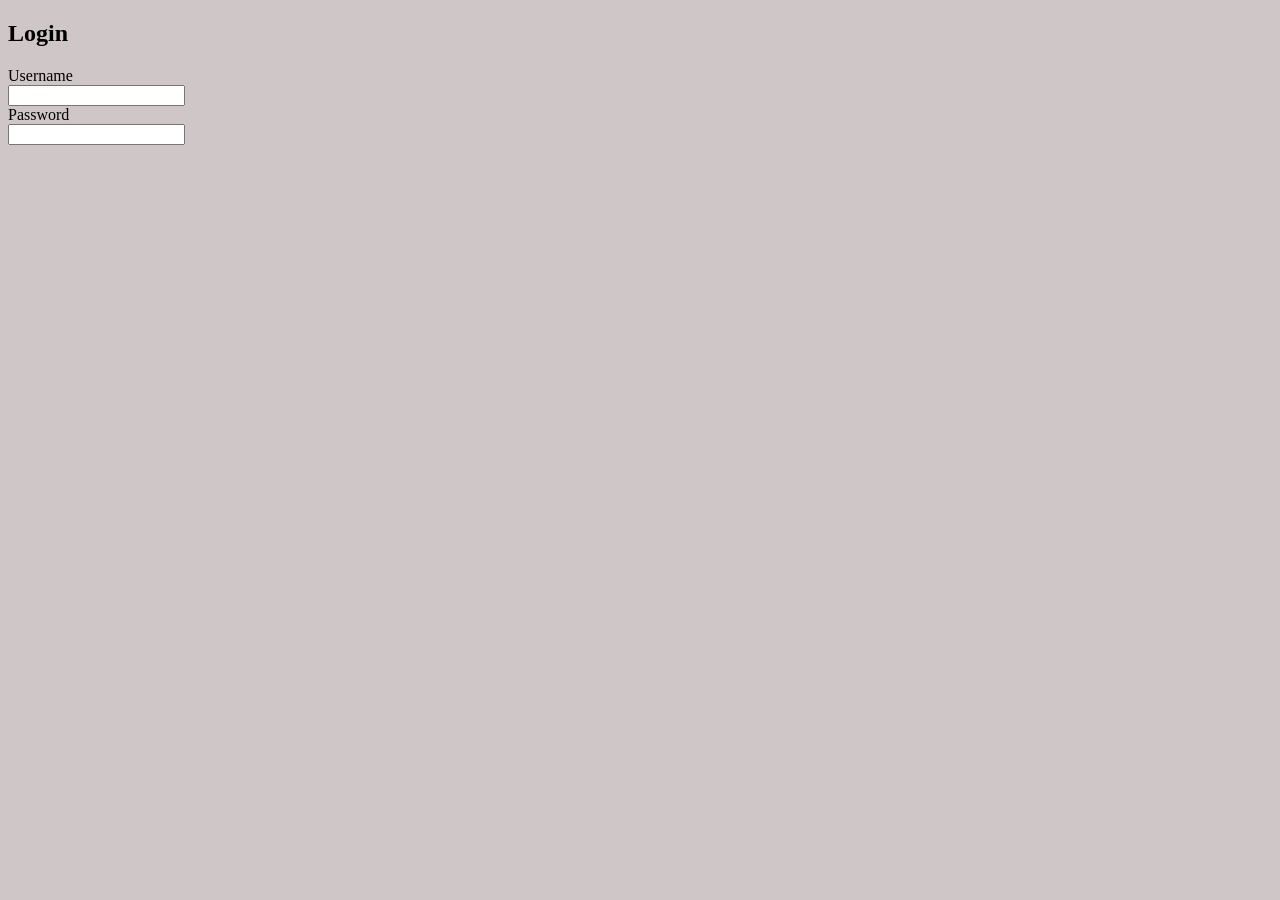
==== login.html @ 1542aa51 "Create login.html" ====
<!DOCTYPE html>
<html lang="en">
<head>
    <meta charset="UTF-8">
    <meta name="viewport" content="width=device-width, initial-scale=1.0">
    <title>Login</title>
</head>
<body>
    <h2 id="h2LoginForm">Login</h2>
    <div class="loginFunctionsStyling">
    <div>Username</div>
    <input id="Username" type="text">
    <div>Password</div>
    <input id="Password" type="text">
    </div>
</body>
<link rel="stylesheet" href="style.css">
<script src="wowe.js"></script>
</html>
---- style.css ----
body {
    background-color:rgb(207, 199, 199);
}

#h2FrontEnd {
    display:flex;
    position:absolute;
    top:10px;
    left:700px;
    font-weight:bold;
    color:white;
}

#h2FrontEnd:hover {
    display:flex;
    position:absolute;
    top:10px;
    left:600px;
    font-weight:bolder;
    color: red;
    animation: forwards;
}

.signUpButtonStylingClass {
    display:flex;
    position:absolute;
    top:10px;
    right:10px;
    background-color: rgb(209, 37, 37);
    font-size: 25px;
    border-radius:50px;
}

.signUpButtonStylingClass:hover {
    display:flex;
    position:absolute;
    right:10px;
    top:10px;
    font-size:35px;
    font-weight:bolder;
    background-color:color-mix(in hsl increasing hue, purple 50%, blue 50%)
}
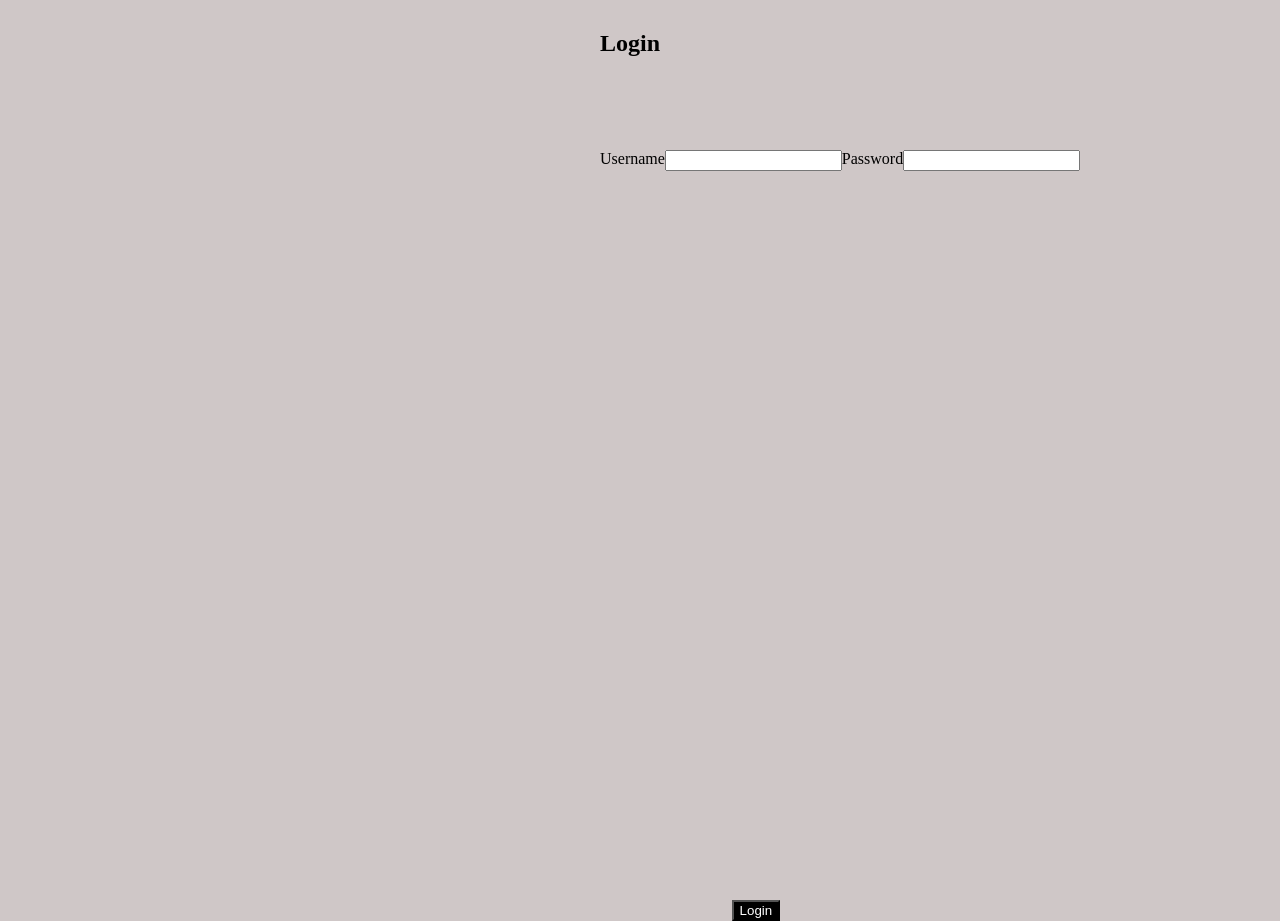
==== commit 006b7718: "Update login.html" ====
--- a/login.html
+++ b/login.html
@@ -12,6 +12,7 @@
     <input id="Username" type="text">
     <div>Password</div>
     <input id="Password" type="text">
+    <button id="loginButtonInPage">Login</button>
     </div>
 </body>
 <link rel="stylesheet" href="style.css">
--- a/style.css
+++ b/style.css
@@ -15,7 +15,7 @@
     display:flex;
     position:absolute;
     top:10px;
-    left:600px;
+    left:700px;
     font-weight:bolder;
     color: red;
     animation: forwards;
@@ -40,3 +40,36 @@
     font-weight:bolder;
     background-color:color-mix(in hsl increasing hue, purple 50%, blue 50%)
 }
+
+#h2LoginForm {
+    display:flex;
+    position:absolute;
+    color: black;
+    top:10px;
+    left:600px;
+}
+
+.loginFunctionsStyling {
+    display:flex;
+    position:absolute;
+    top:150px;
+    left:600px;
+}
+
+#loginButtonInPage {
+    display:flex;
+    position:absolute;
+    top:750px;
+    right:300px;
+    background-color:black;
+    color: white;
+}
+
+#loginButtonInPage:hover {
+    display:flex;
+    position:absolute;
+    top:750px;
+    right:300px;
+    background-color:black;
+    color: aqua;
+}
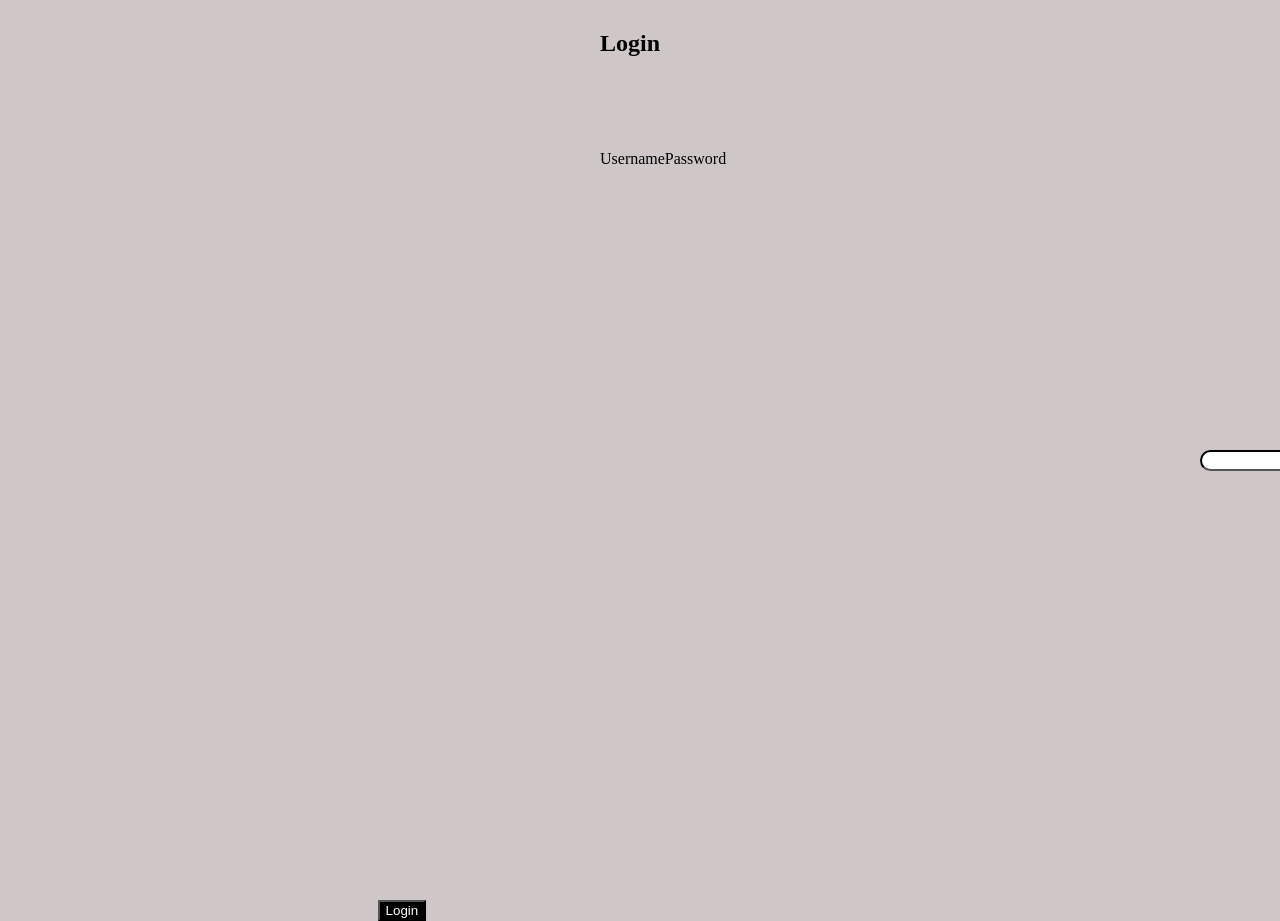
==== commit b5abbd82: "Update login.html" ====
--- a/login.html
+++ b/login.html
@@ -9,10 +9,10 @@
     <h2 id="h2LoginForm">Login</h2>
     <div class="loginFunctionsStyling">
     <div>Username</div>
-    <input id="Username" type="text">
+    <input id="userName" type="text">
     <div>Password</div>
-    <input id="Password" type="text">
-    <button id="loginButtonInPage">Login</button>
+    <input id="passWord" type="text">
+    <button onclick="redirectLoggedIn()" id="loginButtonInPage">Login</button>
     </div>
 </body>
 <link rel="stylesheet" href="style.css">
--- a/style.css
+++ b/style.css
@@ -73,3 +73,21 @@
     background-color:black;
     color: aqua;
 }
+
+#userName {
+    display:flex;
+    position:absolute;
+    top:300px;
+    left:600px;
+    border-radius:50px;
+    border-color:black;
+}
+
+#passWord {
+    display:flex;
+    position:absolute;
+    top:300px;
+    left:700px;
+    border-radius:50px;
+    border-color:black;
+}
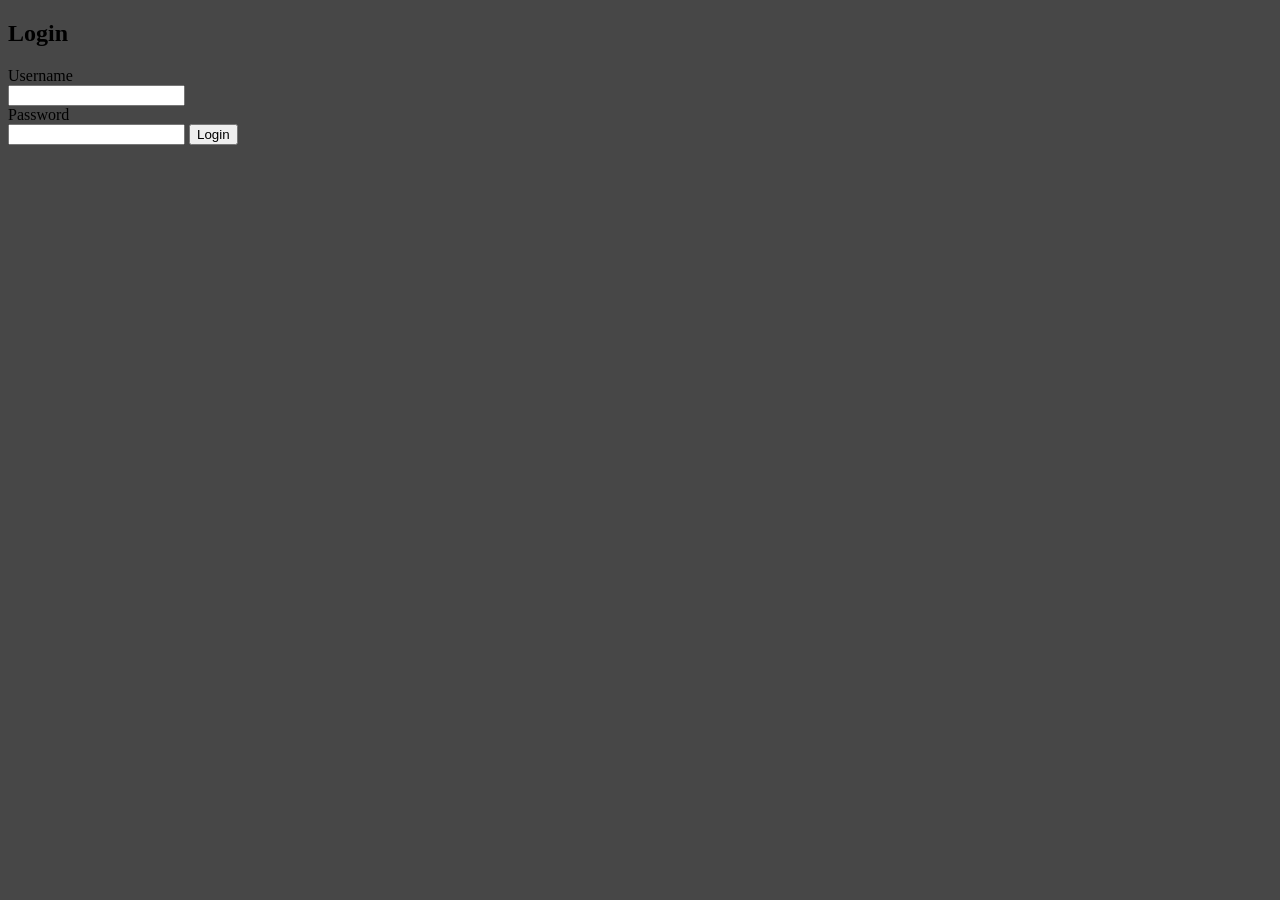
==== commit 157cd2a9: "Update login.html" ====
--- a/login.html
+++ b/login.html
@@ -8,10 +8,10 @@
 <body>
     <h2 id="h2LoginForm">Login</h2>
     <div class="loginFunctionsStyling">
-    <div>Username</div>
+    <div id="userNameText">Username</div>
     <input id="userName" type="text">
-    <div>Password</div>
-    <input id="passWord" type="text">
+    <div id="passWordText">Password</div>
+    <input id="passWord" type="text" readonly>
     <button onclick="redirectLoggedIn()" id="loginButtonInPage">Login</button>
     </div>
 </body>
--- a/style.css
+++ b/style.css
@@ -1,93 +1,92 @@
 body {
-    background-color:rgb(207, 199, 199);
+    background-color:rgb(71, 71, 71);
 }
 
-#h2FrontEnd {
+.headerPagePages {
     display:flex;
     position:absolute;
-    top:10px;
-    left:700px;
-    font-weight:bold;
-    color:white;
+    top:30px;
+    left:500px;
+    background-color:black;
+    border-radius:20px;
+    width:800px;
+    height:30px;
 }
 
-#h2FrontEnd:hover {
+#woweTitle {
+    color:white;
+    font-weight:bolder;
+    top:5px;
+    left:220px;
+}
+
+#loginMainPage {
     display:flex;
     position:absolute;
-    top:10px;
-    left:700px;
-    font-weight:bolder;
-    color: red;
-    animation: forwards;
+    right:50px;
+    top:5px;
+    color:white;
+    background-color:black;
+    border-radius:20px;
 }
 
-.signUpButtonStylingClass {
+#signUpMainPage {
     display:flex;
     position:absolute;
-    top:10px;
-    right:10px;
-    background-color: rgb(209, 37, 37);
-    font-size: 25px;
-    border-radius:50px;
+    top:5px;
+    right:200px;
+    background-color:black;
+    color:white;
+    border-radius:20px;
 }
 
-.signUpButtonStylingClass:hover {
-    display:flex;
-    position:absolute;
-    right:10px;
-    top:10px;
-    font-size:35px;
-    font-weight:bolder;
-    background-color:color-mix(in hsl increasing hue, purple 50%, blue 50%)
+    @keyframes rGBSignUp {
+        0% {
+            background-color:white;
+        }
+
+        25% {
+           background-color:rgb(92, 201, 41); 
+        }
+
+        50% {
+            background-color:blue;
+        }
+
+        75% {
+            background-color:red;
+        }
+
+        100% {
+            background-color:purple;
+        }
+    }
+#signUpMainPage:hover {
+    animation:rGBSignUp 20s infinite;
 }
 
-#h2LoginForm {
-    display:flex;
-    position:absolute;
-    color: black;
-    top:10px;
-    left:600px;
+@keyframes rGBLogIn {
+    0% {
+        background-color:purple;
+    }
+
+    25% {
+        background-color:black;
+    }
+
+    50% {
+        background-color:chocolate
+    }
+
+    75% {
+        background-color:bisque
+    }
+
+    100% {
+        background-color:azure
+    }
 }
 
-.loginFunctionsStyling {
-    display:flex;
-    position:absolute;
-    top:150px;
-    left:600px;
+#loginMainPage:hover {
+    animation:rGBLogIn 20s infinite;
 }
-
-#loginButtonInPage {
-    display:flex;
-    position:absolute;
-    top:750px;
-    right:300px;
-    background-color:black;
-    color: white;
-}
-
-#loginButtonInPage:hover {
-    display:flex;
-    position:absolute;
-    top:750px;
-    right:300px;
-    background-color:black;
-    color: aqua;
-}
-
-#userName {
-    display:flex;
-    position:absolute;
-    top:300px;
-    left:600px;
-    border-radius:50px;
-    border-color:black;
-}
-
-#passWord {
-    display:flex;
-    position:absolute;
-    top:300px;
-    left:700px;
-    border-radius:50px;
-    border-color:black;
-}
